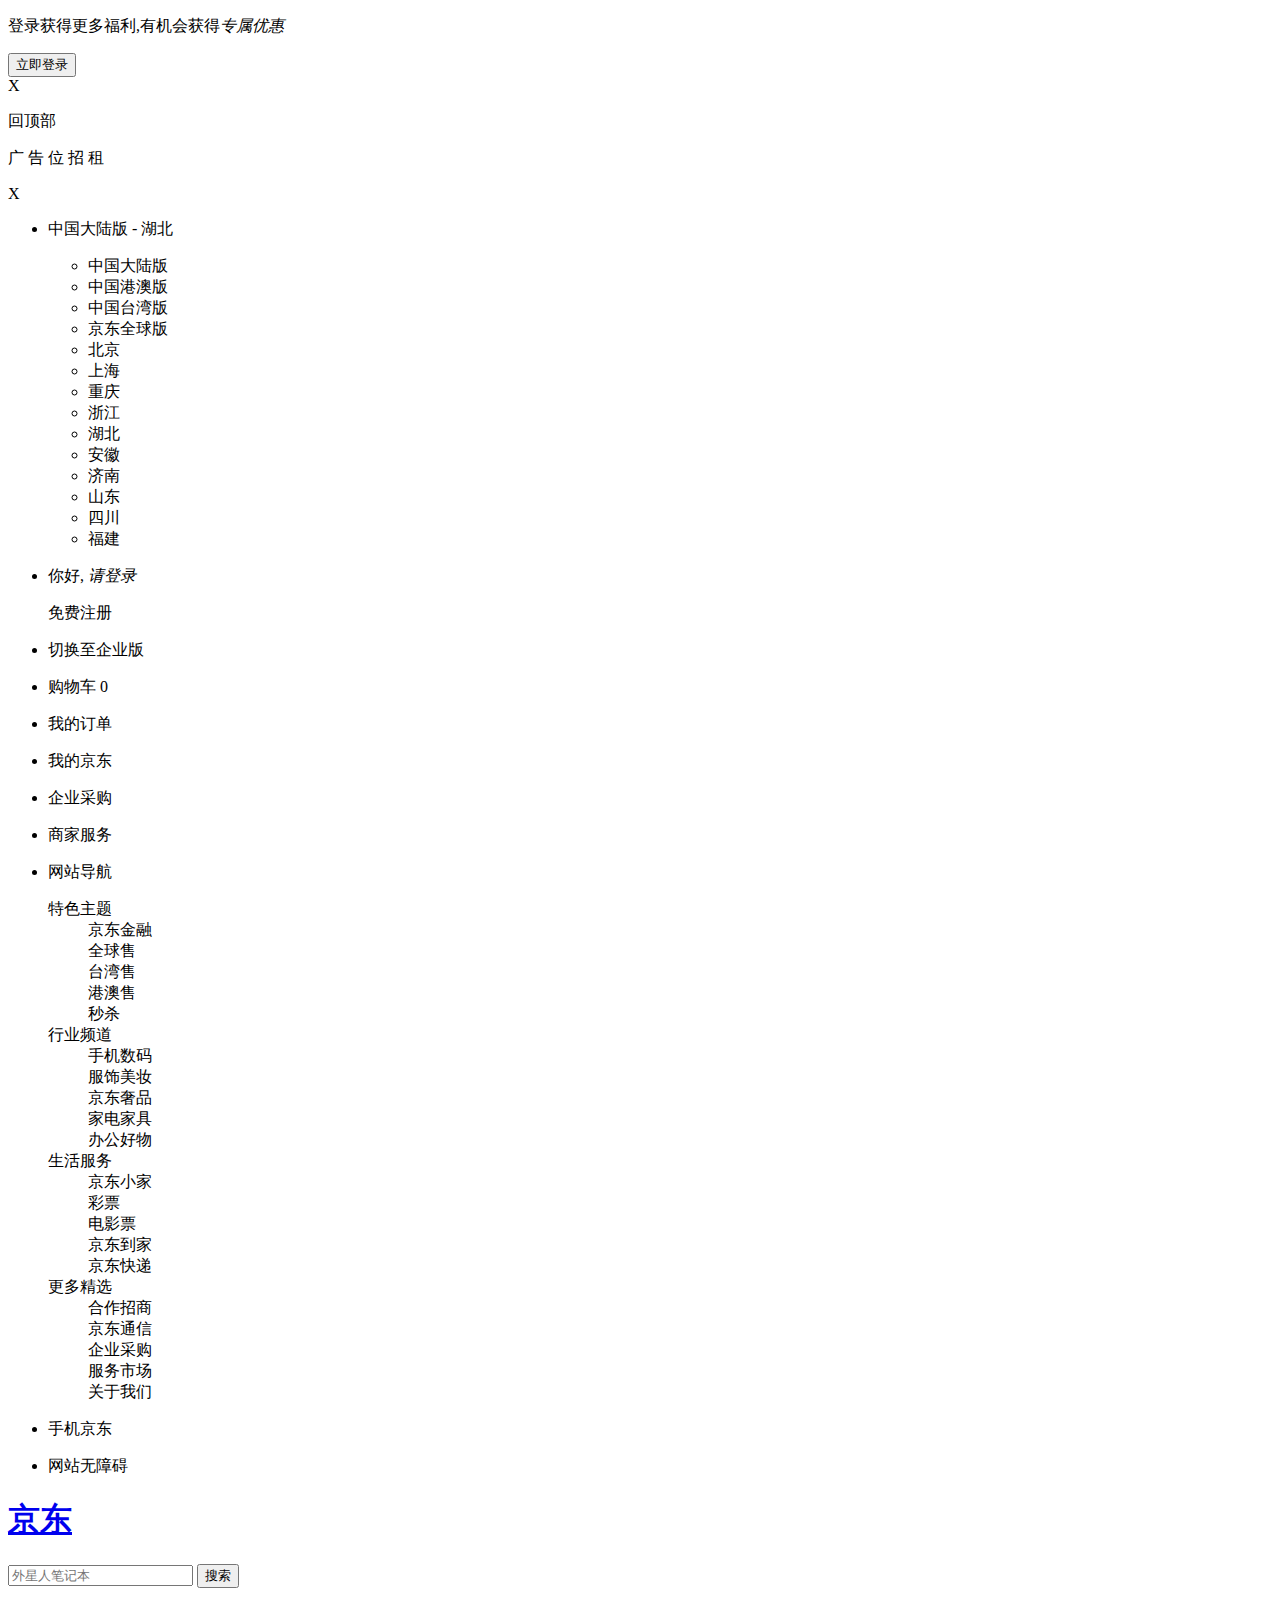
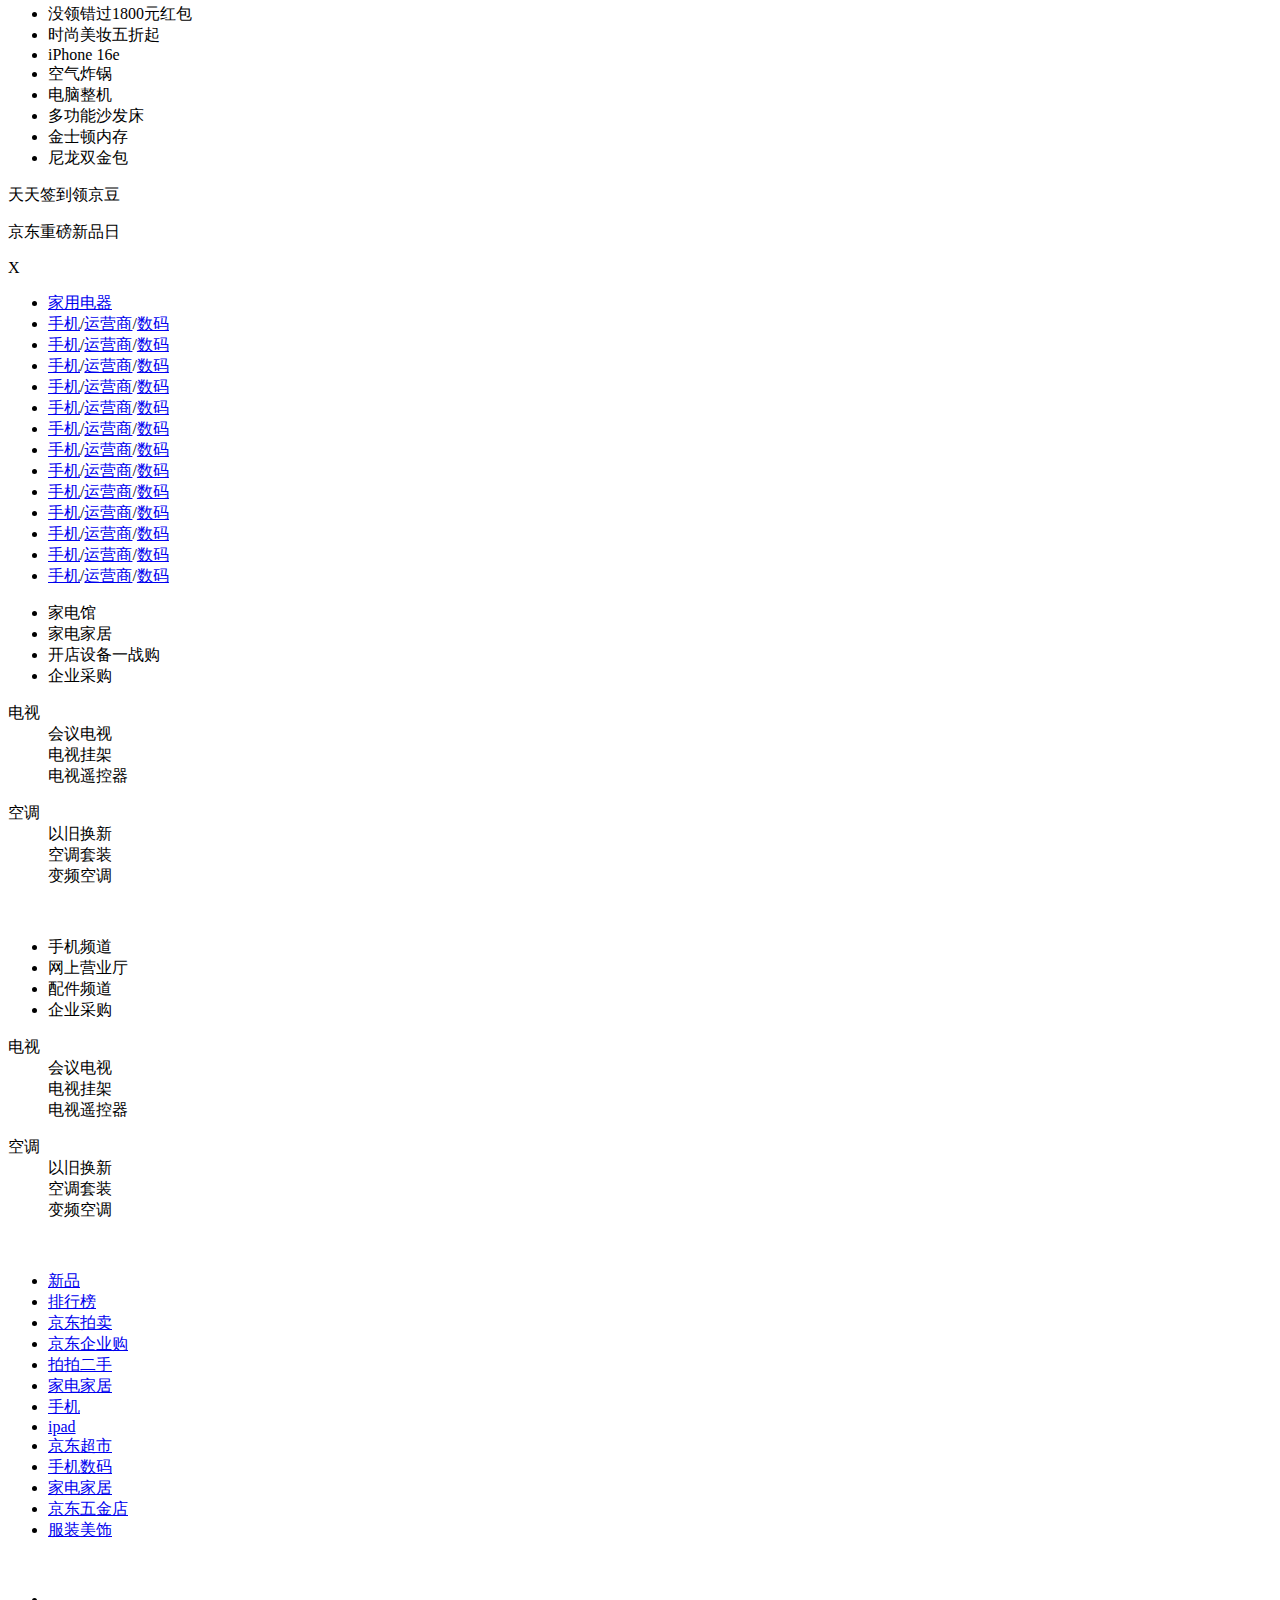
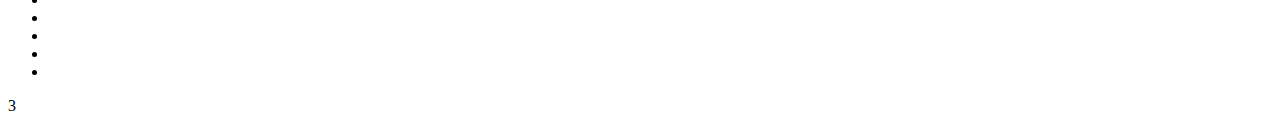
==== index.html @ 31f9e4b4 "Add files via upload" ====
<!DOCTYPE html>
<html lang="en">
<head>
  <meta charset="UTF-8">
  <meta name="viewport" content="width=device-width, initial-scale=1.0">
  <title>Document</title>
  <link rel="stylesheet" href="./iconfont/iconfont.css">
  <link rel="stylesheet" href="index.css">
</head>
<body>
  <!-- 底部登录 -->
  <div class="bottom-log">
    <p>登录获得更多福利,有机会获得<i>专属优惠</i></p>
    <button class="log">立即登录</button>
    <div class="del">X</div>
  </div>
  <!-- 电梯 -->
  <div class="lift">
    <span class="iconfont icon-comment"></span
    ><p class="txt">回顶部</p>
  </div>
  <!-- 广告 -->
   <div class="ads">
    <p>广 告 位 招 租</p>
    <div class="del">X</div>
   </div>
  <!-- 用户导航栏 -->
   <div class="user-tab">
    <div class="wrapper">
      <div class="left">
        <ul>
          <li>
            <div class="inner">
              <p class="area-txt txt">中国大陆版 - 湖北&nbsp;</p
              ><span class="iconfont icon-arrow-right-bold"></span>
            </div>
            <div class="area-tab">
              <ul>
                <li class="active">中国大陆版</li>
                <li>中国港澳版</li>
                <li>中国台湾版</li>
                <li>京东全球版</li>
              </ul>
            </div>
            <div class="area">
              <ul>
                <li class="active">北京</li>
                <li>上海</li>
                <li>重庆</li>
                <li>浙江</li>
                <li>湖北</li>
                <li>安徽</li>
                <li>济南</li>
                <li>山东</li>
                <li>四川</li>
                <li>福建</li>
              </ul>
            </div>
          </li>
          <li>
            <div class="inner">
              <p class="log txt">你好, <i>请登录</i></p
              ><p class="free-rgs txt">免费注册</p>
            </div>
          </li>
          <li>
            <div class="inner">
              <p class="change txt">切换至企业版</p>
            </div>
          </li>
        </ul>
      </div>
      <div class="right">
        <ul>
          <li>
            <div class="inner">
              <span class="iconfont icon-cart-full"></span
              ><p class="txt">购物车 0</p>
            </div>
          </li>
          <li>
            <div class="inner">
              <p class="txt">我的订单</p>
            </div>
          </li>
          <li>
            <div class="inner">
              <p class="txt">我的京东</p
              > <span class="iconfont icon-arrow-right-bold"></span>
            </div>
          </li>
          <li>
            <div class="inner">
              <p class="txt">企业采购</p
              > <span class="iconfont icon-arrow-right-bold"></span>
            </div>
          </li>
          <li>
            <div class="inner">
              <p class="txt">商家服务</p
              > <span class="iconfont icon-arrow-right-bold"></span>
            </div>
          </li>
          <li>
            <div class="inner">
              <p class="txt">网站导航</p
              > <span class="iconfont icon-arrow-right-bold"></span>
            </div>
            <div class="nav">
              <dl>
                <dt>特色主题</dt>
                <dd>京东金融</dd>
                <dd>全球售</dd>
                <dd>台湾售</dd>
                <dd>港澳售</dd>
                <dd>秒杀</dd>
              </dl>
              <dl>
                <dt>行业频道</dt>
                <dd>手机数码</dd>
                <dd>服饰美妆</dd>
                <dd>京东奢品</dd>
                <dd>家电家具</dd>
                <dd>办公好物</dd>
              </dl>
              <dl>
                <dt>生活服务</dt>
                <dd>京东小家</dd>
                <dd>彩票</dd>
                <dd>电影票</dd>
                <dd>京东到家</dd>
                <dd>京东快递</dd>
              </dl>
              <dl>
                <dt>更多精选</dt>
                <dd>合作招商</dd>
                <dd>京东通信</dd>
                <dd>企业采购</dd>
                <dd>服务市场</dd>
                <dd>关于我们</dd>
              </dl>
            </div>
          </li>
          <li>
            <div class="inner">
              <p class="txt">手机京东</p
              ><span class="iconfont icon-arrow-right-bold"></span>
            </div>
          </li>
          <li>
            <div class="inner">
              <p class="txt">网站无障碍</p>
            </div>
          </li>
        </ul>
      </div>
    </div>
   </div>
  <!-- 头部 -->
  <div class="header">
    <div class="wrapper">
      <div class="logo">
        <h1><a href="index.html">京东</a></h1>
      </div>
      <div class="search">
        <div class="top">
          <input type="text" placeholder="外星人笔记本">
          <span class="iconfont icon-search"></span>
          <button>搜索</button>
        </div>
        <div class="bottom">
          <ul>
            <li>没领错过1800元红包</li>
            <li>时尚美妆五折起</li>
            <li>iPhone 16e</li>
            <li>空气炸锅</li>
            <li>电脑整机</li>
            <li>多功能沙发床</li>
            <li>金士顿内存</li>
            <li>尼龙双金包</li>
          </ul>
        </div>
      </div>
      <div class="signin">天天签到领京豆</div>
    </div>
  </div>
  <!-- 主区 -->
  <div class="main">
    <div class="hide">
      <div class="display">
        <p class="txt">京东重磅新品日</p>
      </div>
      <div class="hidden">
        <div class="del">X</div>
      </div>
    </div>
    <div class="wrapper">
      <div class="banner">
        <div class="subnav">
          <ul>
            <li data-id="1">
              <span class="iconfont icon-mobile-phone"></span
              ><a href="#">家用电器</a>
            </li>
            <li data-id="0">
              <span class="iconfont icon-mobile-phone"></span
              ><a href="#">手机</a><span class="separate">/</span
              ><a href="#">运营商</a><span class="separate">/</span
              ><a href="#">数码</a>
            </li>
            <li data-id="1">
              <span class="iconfont icon-mobile-phone"></span
              ><a href="#">手机</a><span class="separate">/</span
              ><a href="#">运营商</a><span class="separate">/</span
              ><a href="#">数码</a>
            </li>
            <li data-id="0">
              <span class="iconfont icon-mobile-phone"></span
              ><a href="#">手机</a><span class="separate">/</span
              ><a href="#">运营商</a><span class="separate">/</span
              ><a href="#">数码</a>
            </li>
            <li data-id="1">
              <span class="iconfont icon-mobile-phone"></span
              ><a href="#">手机</a><span class="separate">/</span
              ><a href="#">运营商</a><span class="separate">/</span
              ><a href="#">数码</a>
            </li>
            <li data-id="0">
              <span class="iconfont icon-mobile-phone"></span
              ><a href="#">手机</a><span class="separate">/</span
              ><a href="#">运营商</a><span class="separate">/</span
              ><a href="#">数码</a>
            </li>
            <li data-id="1">
              <span class="iconfont icon-mobile-phone"></span
              ><a href="#">手机</a><span class="separate">/</span
              ><a href="#">运营商</a><span class="separate">/</span
              ><a href="#">数码</a>
            </li>
            <li data-id="0">
              <span class="iconfont icon-mobile-phone"></span
              ><a href="#">手机</a><span class="separate">/</span
              ><a href="#">运营商</a><span class="separate">/</span
              ><a href="#">数码</a>
            </li>
            <li data-id="1">
              <span class="iconfont icon-mobile-phone"></span
              ><a href="#">手机</a><span class="separate">/</span
              ><a href="#">运营商</a><span class="separate">/</span
              ><a href="#">数码</a>
            </li>
            <li data-id="0">
              <span class="iconfont icon-mobile-phone"></span
              ><a href="#">手机</a><span class="separate">/</span
              ><a href="#">运营商</a><span class="separate">/</span
              ><a href="#">数码</a>
            </li>
            <li data-id="1">
              <span class="iconfont icon-mobile-phone"></span
              ><a href="#">手机</a><span class="separate">/</span
              ><a href="#">运营商</a><span class="separate">/</span
              ><a href="#">数码</a>
            </li>
            <li data-id="0">
              <span class="iconfont icon-mobile-phone"></span
              ><a href="#">手机</a><span class="separate">/</span
              ><a href="#">运营商</a><span class="separate">/</span
              ><a href="#">数码</a>
            </li>
            <li data-id="1">
              <span class="iconfont icon-mobile-phone"></span
              ><a href="#">手机</a><span class="separate">/</span
              ><a href="#">运营商</a><span class="separate">/</span
              ><a href="#">数码</a>
            </li>
            <li data-id="0">
              <span class="iconfont icon-mobile-phone"></span
              ><a href="#">手机</a><span class="separate">/</span
              ><a href="#">运营商</a><span class="separate">/</span
              ><a href="#">数码</a>
            </li>
          </ul>
          <div class="hidden1">
            <div class="left">
              <div class="tab">
                <ul>
                  <li>家电馆</li>
                  <li>家电家居</li>
                  <li>开店设备一战购</li>
                  <li>企业采购</li>
                </ul>
              </div>
              <div class="content">
                <dl>
                  <dt>
                    <span class="txt">电视</span
                    ><span class="iconfont icon-arrow-right-bold"></span>
                  </dt>
                  <dd>会议电视</dd>
                  <dd>电视挂架</dd>
                  <dd>电视遥控器</dd>
                </dl>
                <dl>
                  <dt>
                    <span class="txt">空调</span
                    ><span class="iconfont icon-arrow-right-bold"></span>
                  </dt>
                  <dd>以旧换新</dd>
                  <dd>空调套装</dd>
                  <dd>变频空调</dd>
                </dl>
              </div>
            </div>
            <div class="right">
              <img src="uploads/course09.png" alt="">
            </div>
          </div>
          <div class="hidden2">
            <div class="left">
              <div class="tab">
                <ul>
                  <li>手机频道</li>
                  <li>网上营业厅</li>
                  <li>配件频道</li>
                  <li>企业采购</li>
                </ul>
              </div>
              <div class="content">
                <dl>
                  <dt>
                    <span class="txt">电视</span
                    ><span class="iconfont icon-arrow-right-bold"></span>
                  </dt>
                  <dd>会议电视</dd>
                  <dd>电视挂架</dd>
                  <dd>电视遥控器</dd>
                </dl>
                <dl>
                  <dt>
                    <span class="txt">空调</span
                    ><span class="iconfont icon-arrow-right-bold"></span>
                  </dt>
                  <dd>以旧换新</dd>
                  <dd>空调套装</dd>
                  <dd>变频空调</dd>
                </dl>
              </div>
            </div>
            <div class="right">
              <img src="uploads/course09.png" alt="">
            </div>
          </div>
        </div>
        <div class="center">
          <div class="top">
            <ul>
              <li><a href="#">新品</a></li>
              <li><a href="#">排行榜</a></li>
              <li><a href="#">京东拍卖</a></li>
              <li><a href="#">京东企业购</a></li>
              <li><a href="#">拍拍二手</a></li>
              <li><a href="#">家电家居</a></li>
              <li><a href="#">手机</a></li>
              <li><a href="#">ipad</a></li>
              <li><a href="#">京东超市</a></li>
              <li><a href="#">手机数码</a></li>
              <li><a href="#">家电家居</a></li>
              <li><a href="#">京东五金店</a></li>
              <li><a href="#">服装美饰</a></li>
            </ul>
            <div class="prev"><span class="iconfont icon-arrow-left-bold"></span></div>
            <div class="next"><span class="iconfont icon-arrow-right-bold"></span></div>
          </div>
          <div class="bottom">
            <div class="left">
              <ul class="ads">
                <img src="uploads/web_left.png" alt="">
                <img src="uploads/web_left.png" alt="">
                <img src="uploads/web_left.png" alt="">
                <img src="uploads/web_left.png" alt="">
                <img src="uploads/web_left.png" alt="">
              </ul>
              <ul class="dots">
                <li data-id="0"></li>
                <li data-id="1"></li>
                <li data-id="2"></li>
                <li data-id="3"></li>
                <li data-id="4"></li>
              </ul>
            </div>
            <div class="center"></div>
            <div class="right"></div>
          </div>
        </div>
        <div class="right">3</div>
      </div>
    </div>
  </div>
  <script src="index.js"></script>
</body>
</html>
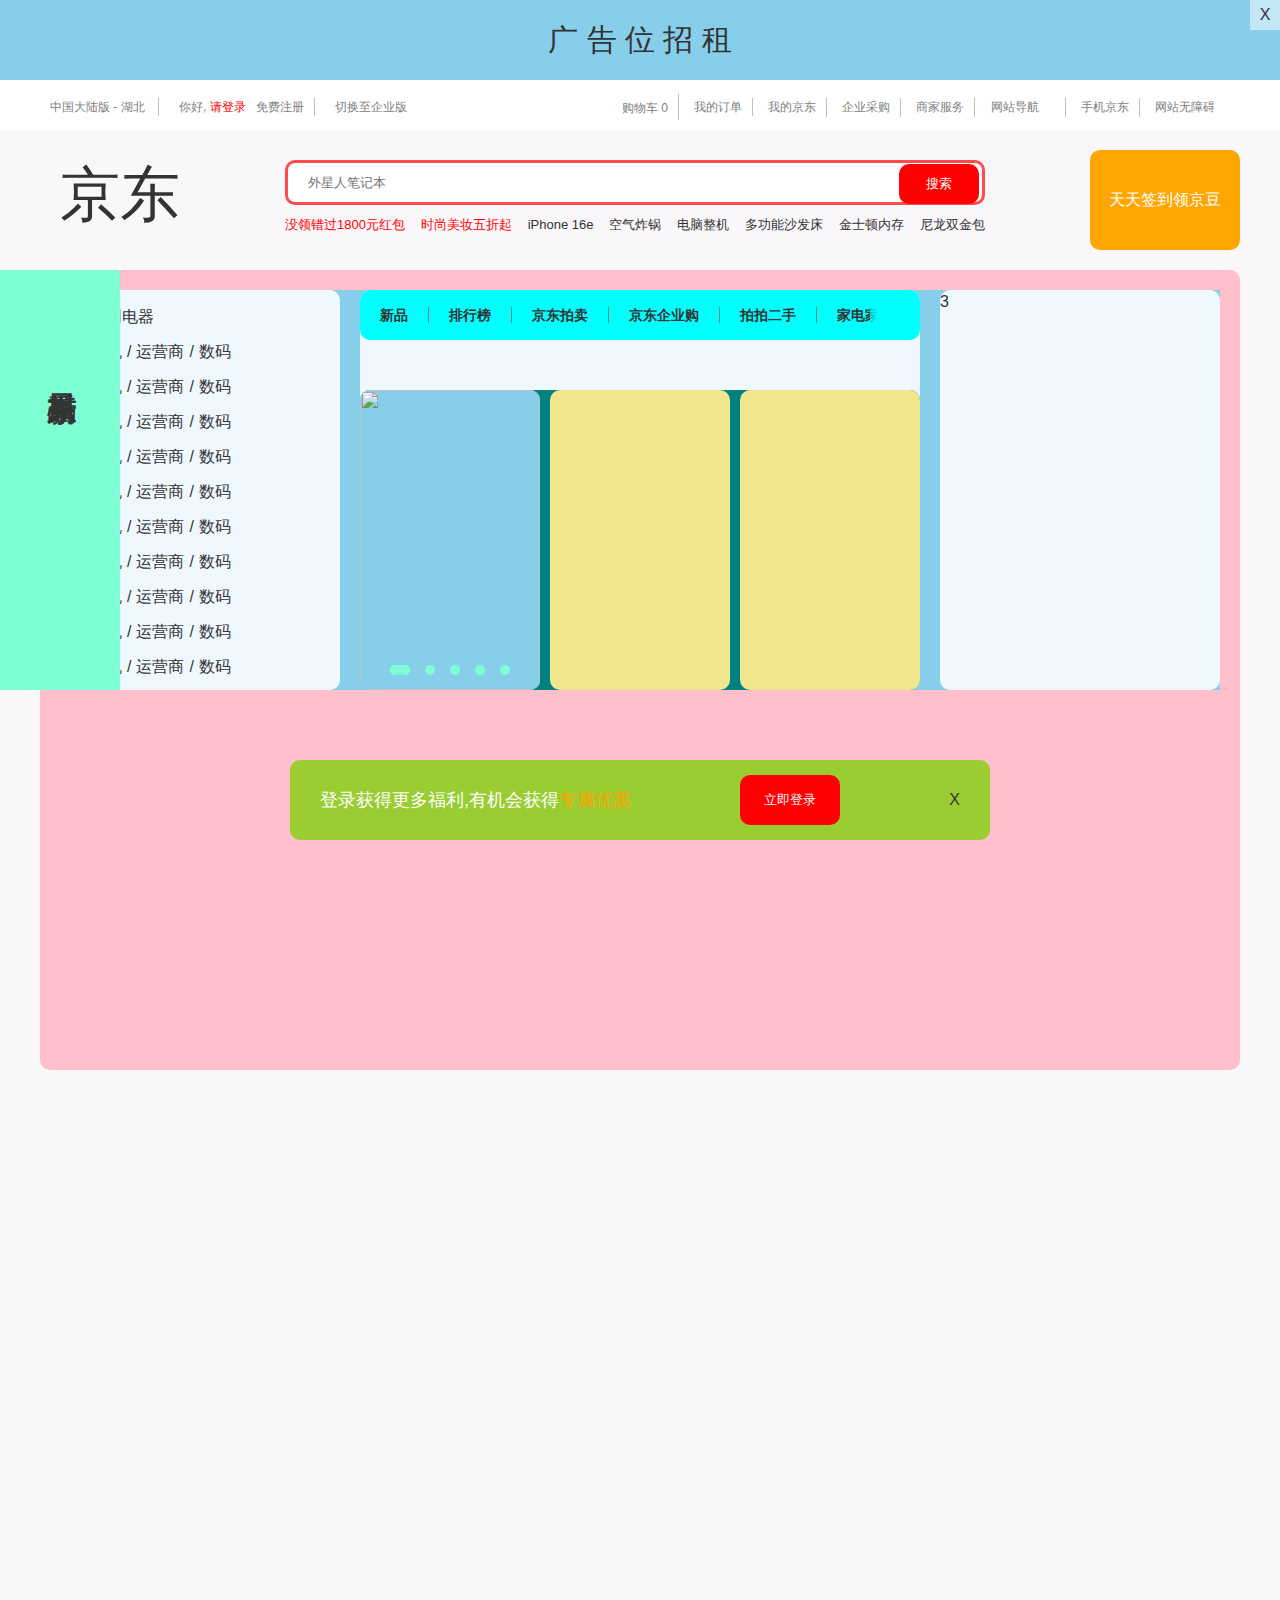
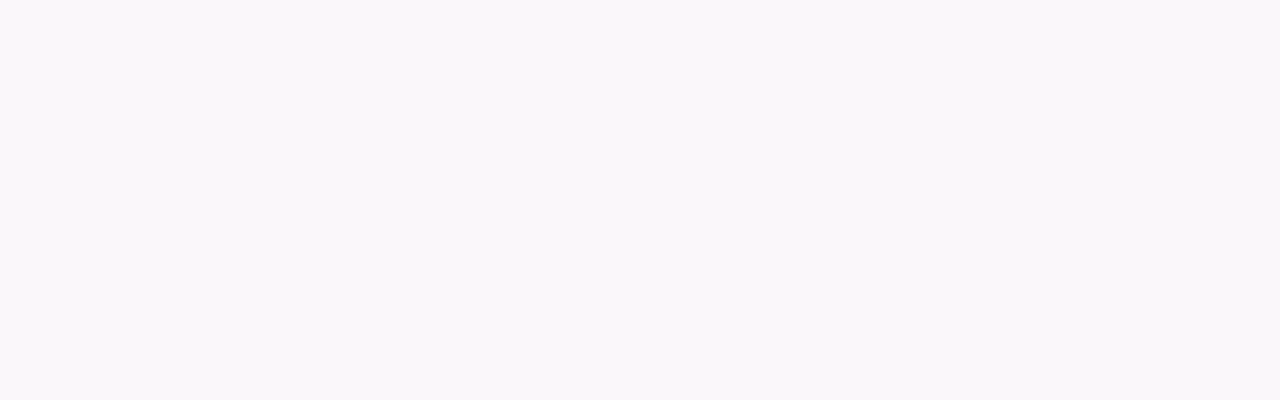
==== commit d67d0bf6: "Update index.html" ====
--- a/index.html
+++ b/index.html
@@ -5,7 +5,7 @@
   <meta name="viewport" content="width=device-width, initial-scale=1.0">
   <title>Document</title>
   <link rel="stylesheet" href="./iconfont/iconfont.css">
-  <link rel="stylesheet" href="index.css">
+  <link rel="stylesheet" href="./index.css">
 </head>
 <body>
   <!-- 底部登录 -->
@@ -399,4 +399,4 @@
   </div>
   <script src="index.js"></script>
 </body>
-</html>+</html>
--- a/index.css
+++ b/index.css
@@ -0,0 +1,718 @@
+/* 去除常见标签默认的 margin 和 padding */
+* {
+  margin: 0;
+  padding: 0;
+  box-sizing: border-box;
+}
+/* 设置网页统一的字体大小、行高、字体系列相关属性 */
+body {
+  font: 16px/1.5 "Microsoft Yahei", "Hiragino Sans GB", "Heiti SC", "WenQuanYi Micro Hei", sans-serif;
+  color: #333;
+}
+/* 去除列表默认样式 */
+ul,
+ol {
+  list-style: none;
+}
+/* 去除默认的倾斜效果 */
+em,
+i {
+  font-style: normal;
+}
+/* 去除a标签默认下划线，并设置默认文字颜色 */
+a {
+  text-decoration: none;
+  color: #333;
+}
+/* 设置img的垂直对齐方式为居中对齐，去除img默认下间隙 */
+img {
+  width: 100%;
+  height: 100%;
+  vertical-align: middle;
+}
+/* 去除input默认样式 */
+input {
+  border: none;
+  outline: none;
+  color: #333;
+}
+h1,
+h2,
+h3,
+h4,
+h5,
+h6 {
+  font-weight: 400;
+}
+.wrapper {
+  width: 1200px;
+  margin: 0 auto;
+}
+html {
+  scroll-behavior: smooth;
+}
+body {
+  position: relative;
+  height: 2000px;
+  background-color: #faf7fa;
+}
+.wrapper {
+  width: 1200px;
+  margin: 0 auto;
+}
+.bottom-log {
+  display: flex;
+  justify-content: space-between;
+  align-items: center;
+  position: fixed;
+  bottom: 60px;
+  left: 50%;
+  transform: translateX(-50%);
+  width: 700px;
+  height: 80px;
+  border-radius: 10px;
+  background-color: yellowgreen;
+  padding: 30px;
+  transition: all 1s;
+  z-index: 999;
+}
+.bottom-log p {
+  color: white;
+  font-size: 18px;
+}
+.bottom-log p i {
+  color: orange;
+}
+.bottom-log button {
+  width: 100px;
+  height: 50px;
+  background-color: red;
+  border: none;
+  border-radius: 10px;
+  cursor: pointer;
+  color: aliceblue;
+}
+.bottom-log .del {
+  cursor: pointer;
+}
+.lift {
+  display: none;
+  position: fixed;
+  top: 50%;
+  right: 0;
+  transform: translateX(-50%);
+  width: 70px;
+  text-align: center;
+  height: 70px;
+  background-color: cornflowerblue;
+  padding-top: 12px;
+  border-radius: 20px 0 0 20px;
+  cursor: pointer;
+  z-index: 99;
+  transition: all 0.3s;
+}
+.lift .iconfont {
+  line-height: 16px;
+}
+.lift .txt {
+  font-size: 14px;
+  color: rgba(255, 0, 0, 0.8);
+}
+.ads {
+  cursor: pointer;
+  position: relative;
+  width: 100%;
+  height: 80px;
+  line-height: 80px;
+  background-color: skyblue;
+  text-align: center;
+}
+.ads p {
+  font-size: 30px;
+}
+.ads .del {
+  cursor: pointer;
+  position: absolute;
+  right: 0;
+  top: 0;
+  text-align: center;
+  width: 30px;
+  height: 30px;
+  line-height: 30px;
+  background-color: rgba(255, 255, 255, 0.5);
+}
+.user-tab {
+  background-color: white;
+  height: 50px;
+}
+.user-tab .wrapper {
+  display: flex;
+  justify-content: space-between;
+}
+.user-tab .wrapper .left > ul {
+  display: flex;
+}
+.user-tab .wrapper .left > ul .txt {
+  display: inline-block;
+}
+.user-tab .wrapper .left > ul > li {
+  height: 50px;
+  margin-right: 10px;
+  font-size: 12px;
+  padding-top: 18px;
+  color: gray;
+}
+.user-tab .wrapper .left > ul > li .inner {
+  height: 18px;
+  padding: 0 10px;
+  border-right: solid 1px rgba(128, 128, 128, 0.5);
+}
+.user-tab .wrapper .left > ul > li:first-child {
+  position: relative;
+}
+.user-tab .wrapper .left > ul > li:first-child .iconfont {
+  font-size: 12px;
+}
+.user-tab .wrapper .left > ul > li:first-child .area-txt,
+.user-tab .wrapper .left > ul > li:first-child .iconfont {
+  cursor: pointer;
+}
+.user-tab .wrapper .left > ul > li:first-child .inner:hover {
+  color: red;
+}
+.user-tab .wrapper .left > ul > li:first-child .area-tab {
+  display: none;
+  position: absolute;
+  left: 0;
+  top: 100%;
+  width: 100px;
+  height: 200px;
+  background-color: white;
+  padding: 10px 0;
+  border-radius: 5px;
+  z-index: 99;
+}
+.user-tab .wrapper .left > ul > li:first-child .area-tab ul {
+  width: 100px;
+  text-align: center;
+  height: 180px;
+  border-right: solid 1px transparent;
+}
+.user-tab .wrapper .left > ul > li:first-child .area-tab ul .active {
+  color: white;
+  background-color: red;
+  border-radius: 5px;
+}
+.user-tab .wrapper .left > ul > li:first-child .area-tab ul .hover {
+  color: red;
+}
+.user-tab .wrapper .left > ul > li:first-child .area-tab ul li {
+  width: 80px;
+  margin: 0 auto;
+  margin-bottom: 15px;
+  cursor: pointer;
+}
+.user-tab .wrapper .left > ul > li:first-child .area {
+  display: none;
+  position: absolute;
+  top: 100%;
+  left: 100px;
+  background-color: white;
+  width: 130px;
+  height: 200px;
+  border-radius: 0 5px 5px 0;
+  z-index: 99;
+}
+.user-tab .wrapper .left > ul > li:first-child .area ul {
+  display: flex;
+  flex-wrap: wrap;
+}
+.user-tab .wrapper .left > ul > li:first-child .area ul .active {
+  color: white;
+  background-color: red;
+  border-radius: 5px;
+}
+.user-tab .wrapper .left > ul > li:first-child .area ul .hover {
+  background-color: rgba(128, 128, 128, 0.5);
+  color: red;
+  border-radius: 5px;
+}
+.user-tab .wrapper .left > ul > li:first-child .area ul li {
+  margin: 10px 0 10px 20px;
+  padding: 0 5px;
+  cursor: pointer;
+}
+.user-tab .wrapper .left > ul > li:nth-child(2) i {
+  color: red;
+  font-weight: 520;
+  cursor: pointer;
+}
+.user-tab .wrapper .left > ul > li:nth-child(2) .log {
+  margin-right: 10px;
+  cursor: default;
+}
+.user-tab .wrapper .left > ul > li:nth-child(2) .free-rgs {
+  cursor: pointer;
+}
+.user-tab .wrapper .left > ul > li:nth-child(2) .free-rgs:hover {
+  border-bottom: solid 1px;
+}
+.user-tab .wrapper .left > ul > li:last-child .inner {
+  border-right: none;
+}
+.user-tab .wrapper .left > ul > li:last-child .change {
+  cursor: pointer;
+}
+.user-tab .wrapper .left > ul > li:last-child .change:hover {
+  color: red;
+}
+.user-tab .wrapper .right ul {
+  display: flex;
+}
+.user-tab .wrapper .right ul > li {
+  height: 50px;
+  margin-right: 15px;
+  font-size: 12px;
+  padding-top: 18px;
+  color: gray;
+}
+.user-tab .wrapper .right ul > li:first-child {
+  padding-top: 14px;
+}
+.user-tab .wrapper .right ul > li:first-child .iconfont {
+  color: red;
+  font-size: 17px;
+  vertical-align: baseline;
+}
+.user-tab .wrapper .right ul > li:last-child .inner {
+  border-right: none;
+}
+.user-tab .wrapper .right ul > li:nth-child(6) {
+  width: 76px;
+  position: relative;
+}
+.user-tab .wrapper .right ul > li:nth-child(6) .inner {
+  border-left: solid 1px transparent;
+}
+.user-tab .wrapper .right ul > li:nth-child(6) .nav {
+  display: flex;
+  display: none;
+  justify-content: space-between;
+  position: absolute;
+  top: 100%;
+  left: -725px;
+  width: 800px;
+  height: 200px;
+  background-color: white;
+  border-radius: 5px;
+  padding: 15px 30px;
+  z-index: 99;
+}
+.user-tab .wrapper .right ul > li:nth-child(6) .nav dl {
+  display: flex;
+  flex-wrap: wrap;
+  align-content: flex-start;
+  width: 170px;
+  height: 170px;
+  padding-right: 10px;
+  border-right: solid 1px rgba(128, 128, 128, 0.5);
+  font-size: 14px;
+  color: black;
+}
+.user-tab .wrapper .right ul > li:nth-child(6) .nav dl:last-child {
+  border-right: none;
+}
+.user-tab .wrapper .right ul > li:nth-child(6) .nav dl dt {
+  margin-right: 90px;
+  font-weight: bold;
+}
+.user-tab .wrapper .right ul > li:nth-child(6) .nav dl dt,
+.user-tab .wrapper .right ul > li:nth-child(6) .nav dl dd {
+  cursor: pointer;
+  height: 20px;
+  margin-bottom: 15px;
+}
+.user-tab .wrapper .right ul > li:nth-child(6) .nav dl dd {
+  margin-right: 15px;
+}
+.user-tab .wrapper .right ul > li:nth-child(6) .nav dl dd:hover {
+  color: red;
+}
+.user-tab .wrapper .right ul > li .txt {
+  display: inline-block;
+}
+.user-tab .wrapper .right ul > li .iconfont {
+  font-size: 12px;
+  vertical-align: middle;
+}
+.user-tab .wrapper .right ul > li .inner {
+  cursor: pointer;
+  padding-right: 10px;
+  border-right: solid 1px rgba(128, 128, 128, 0.5);
+}
+.user-tab .wrapper .right ul > li .inner:hover {
+  color: red;
+}
+.header {
+  width: 100%;
+}
+.header .wrapper {
+  display: flex;
+  justify-content: space-between;
+  height: 140px;
+}
+.header .wrapper .logo {
+  margin-left: 20px;
+  margin-top: 20px;
+}
+.header .wrapper .logo a {
+  font-size: 60px;
+}
+.header .wrapper .search {
+  width: 700px;
+  height: 100px;
+  margin-top: 20px;
+  padding-top: 10px;
+}
+.header .wrapper .search .top {
+  display: flex;
+  border: solid rgba(255, 0, 0, 0.7);
+  border-radius: 10px;
+  height: 50%;
+  background-color: white;
+}
+.header .wrapper .search .top input {
+  flex: 1;
+  border-radius: 10px;
+  padding-left: 20px;
+}
+.header .wrapper .search .top .iconfont {
+  cursor: pointer;
+  font-size: 18px;
+  margin: 0 15px;
+  margin-top: 10px;
+}
+.header .wrapper .search .top button {
+  cursor: pointer;
+  width: 80px;
+  background-color: red;
+  color: white;
+  border: none;
+  border-radius: 10px;
+  height: 40px;
+  margin-top: 1px;
+  margin-right: 3px;
+}
+.header .wrapper .search .bottom ul {
+  display: flex;
+  justify-content: space-between;
+  margin-top: 10px;
+}
+.header .wrapper .search .bottom ul li {
+  cursor: pointer;
+  font-size: 13px;
+}
+.header .wrapper .search .bottom ul li:first-child {
+  color: red;
+}
+.header .wrapper .search .bottom ul li:nth-child(2) {
+  color: red;
+}
+.header .wrapper .search .bottom ul li:hover {
+  color: red;
+}
+.header .signin {
+  cursor: pointer;
+  width: 150px;
+  text-align: center;
+  height: 100px;
+  line-height: 100px;
+  color: white;
+  background-color: orange;
+  margin-top: 20px;
+  border-radius: 10px;
+}
+.main {
+  position: relative;
+  width: 100%;
+  height: 800px;
+}
+.main .hide {
+  position: absolute;
+  top: 0;
+  left: 0;
+  display: flex;
+  width: auto;
+  height: 420px;
+}
+.main .hide .display {
+  width: 120px;
+  height: 100%;
+  background-color: aquamarine;
+  z-index: 4;
+  cursor: pointer;
+}
+.main .hide .display .txt {
+  width: 50px;
+  margin: 0 auto;
+  height: 210px;
+  margin-top: 100px;
+  font-size: 30px;
+  writing-mode: vertical-rl;
+}
+.main .hide .hidden {
+  position: relative;
+  translate: -600px;
+  width: 600px;
+  height: 100%;
+  background-color: aqua;
+  transition: translate 1s;
+  z-index: 3;
+  cursor: pointer;
+}
+.main .hide .hidden .del {
+  position: absolute;
+  top: 15px;
+  right: 25px;
+}
+.main .wrapper {
+  background-color: pink;
+  height: 100%;
+  border-radius: 10px;
+  padding: 20px;
+}
+.main .wrapper .banner {
+  position: relative;
+  display: flex;
+  justify-content: space-between;
+  width: 100%;
+  height: 400px;
+  background-color: skyblue;
+  z-index: 2;
+}
+.main .wrapper .banner .subnav {
+  position: relative;
+  width: 280px;
+  height: 100%;
+  background-color: aliceblue;
+  padding-top: 10px;
+  border-radius: 10px;
+  overflow: hidden;
+}
+.main .wrapper .banner .subnav > ul {
+  border-radius: 10px;
+}
+.main .wrapper .banner .subnav > ul li {
+  height: 35px;
+  padding-top: 5px;
+  padding-left: 20px;
+}
+.main .wrapper .banner .subnav > ul li:hover {
+  background-color: #d9d9d9;
+}
+.main .wrapper .banner .subnav > ul li .iconfont {
+  margin-right: 10px;
+}
+.main .wrapper .banner .subnav > ul li .separate {
+  margin: 0 5px;
+}
+.main .wrapper .banner .subnav > ul li a {
+  display: inline-block;
+  cursor: pointer;
+}
+.main .wrapper .banner .subnav > ul li a:hover {
+  color: red;
+  border-bottom: solid red 1.5px;
+}
+.main .wrapper .banner .subnav .hidden1,
+.main .wrapper .banner .subnav .hidden2 {
+  display: flex;
+  display: none;
+  justify-content: space-between;
+  position: absolute;
+  left: 100%;
+  top: 0;
+  width: 880px;
+  height: 500px;
+  background-color: white;
+  padding: 15px;
+  font-size: 14px;
+  border-radius: 10px;
+  border: solid red 1px;
+  z-index: 3;
+}
+.main .wrapper .banner .subnav .hidden1 .tab,
+.main .wrapper .banner .subnav .hidden2 .tab {
+  margin-bottom: 15px;
+}
+.main .wrapper .banner .subnav .hidden1 .tab ul,
+.main .wrapper .banner .subnav .hidden2 .tab ul {
+  display: flex;
+}
+.main .wrapper .banner .subnav .hidden1 .tab ul li,
+.main .wrapper .banner .subnav .hidden2 .tab ul li {
+  cursor: pointer;
+  margin-right: 15px;
+  width: auto;
+  padding: 0 10px;
+  height: 30px;
+  line-height: 30px;
+  background-color: aliceblue;
+  font-weight: bold;
+}
+.main .wrapper .banner .subnav .hidden1 .content,
+.main .wrapper .banner .subnav .hidden2 .content {
+  color: gray;
+}
+.main .wrapper .banner .subnav .hidden1 .content dl,
+.main .wrapper .banner .subnav .hidden2 .content dl {
+  display: flex;
+  margin-bottom: 15px;
+}
+.main .wrapper .banner .subnav .hidden1 .content dl dt,
+.main .wrapper .banner .subnav .hidden2 .content dl dt {
+  cursor: pointer;
+  width: 120px;
+  display: flex;
+  justify-content: space-between;
+  margin-right: 10px;
+}
+.main .wrapper .banner .subnav .hidden1 .content dl dt .txt,
+.main .wrapper .banner .subnav .hidden2 .content dl dt .txt {
+  color: black;
+  font-weight: bold;
+}
+.main .wrapper .banner .subnav .hidden1 .content dl dd,
+.main .wrapper .banner .subnav .hidden2 .content dl dd {
+  cursor: pointer;
+  margin-right: 10px;
+}
+.main .wrapper .banner .subnav .hidden1 .content dl dd:hover,
+.main .wrapper .banner .subnav .hidden2 .content dl dd:hover {
+  color: red;
+  border-bottom: solid red 1.5px;
+}
+.main .wrapper .banner .subnav .hidden1 .right,
+.main .wrapper .banner .subnav .hidden2 .right {
+  width: 200px;
+  height: 150px;
+}
+.main .wrapper .banner .center {
+  width: 560px;
+  height: 100%;
+  background-color: aliceblue;
+  border-radius: 10px;
+}
+.main .wrapper .banner .center .top {
+  position: relative;
+  width: 100%;
+  height: 50px;
+  margin-bottom: 50px;
+  border-radius: 10px;
+  background-color: aqua;
+  overflow: hidden;
+}
+.main .wrapper .banner .center .top ul {
+  position: absolute;
+  top: 12px;
+  left: 20px;
+  display: flex;
+  width: 1250px;
+  height: 25px;
+  background-color: aqua;
+}
+.main .wrapper .banner .center .top ul li {
+  margin-right: 20px;
+  padding-top: 1px;
+}
+.main .wrapper .banner .center .top ul li a {
+  padding-right: 20px;
+  border-right: gray solid 1px;
+  font-size: 14px;
+  font-weight: bold;
+}
+.main .wrapper .banner .center .top .prev,
+.main .wrapper .banner .center .top .next {
+  position: absolute;
+  top: 10px;
+  width: 50px;
+  text-align: center;
+  height: 30px;
+  padding-top: 3px;
+}
+.main .wrapper .banner .center .top .prev .iconfont,
+.main .wrapper .banner .center .top .next .iconfont {
+  cursor: pointer;
+  background-color: aliceblue;
+  border-radius: 50%;
+}
+.main .wrapper .banner .center .top .prev {
+  display: none;
+  left: 0px;
+  background-image: linear-gradient(to right, #00ffff 0, #00ffff 85%, rgba(0, 255, 255, 0.8) 90%, rgba(0, 255, 255, 0.7) 100%);
+}
+.main .wrapper .banner .center .top .next {
+  right: 0px;
+  background-image: linear-gradient(to left, #00ffff 0, #00ffff 85%, rgba(0, 255, 255, 0.8) 90%, rgba(0, 255, 255, 0.7) 100%);
+}
+.main .wrapper .banner .center .bottom {
+  display: flex;
+  justify-content: space-between;
+  width: 100%;
+  height: 300px;
+  border-radius: 10px;
+  background-color: teal;
+}
+.main .wrapper .banner .center .bottom .left,
+.main .wrapper .banner .center .bottom .center,
+.main .wrapper .banner .center .bottom .right {
+  width: 180px;
+  height: 100%;
+  background-color: khaki;
+  border-radius: 10px;
+}
+.main .wrapper .banner .center .bottom .left {
+  position: relative;
+  overflow: hidden;
+}
+.main .wrapper .banner .center .bottom .left .ads {
+  position: absolute;
+  top: 0;
+  left: 0;
+  display: flex;
+  height: 300px;
+  transition: left 1s;
+}
+.main .wrapper .banner .center .bottom .left .ads img {
+  width: 180px;
+  height: 300px;
+  border-radius: 10px;
+}
+.main .wrapper .banner .center .bottom .left .dots {
+  display: flex;
+  position: absolute;
+  bottom: 15px;
+  left: 50%;
+  transform: translateX(-50%);
+  width: 120px;
+  height: 10px;
+}
+.main .wrapper .banner .center .bottom .left .dots li {
+  background-color: aquamarine;
+  width: 10px;
+  margin-right: 15px;
+  border-radius: 5px;
+  cursor: pointer;
+}
+.main .wrapper .banner .center .bottom .left .dots li:last-child {
+  margin-right: 0;
+}
+.main .wrapper .banner .center .bottom .left .dots li:first-child {
+  flex: 1;
+}
+.main .wrapper .banner .right {
+  width: 280px;
+  height: 100%;
+  background-color: aliceblue;
+  border-radius: 10px;
+}
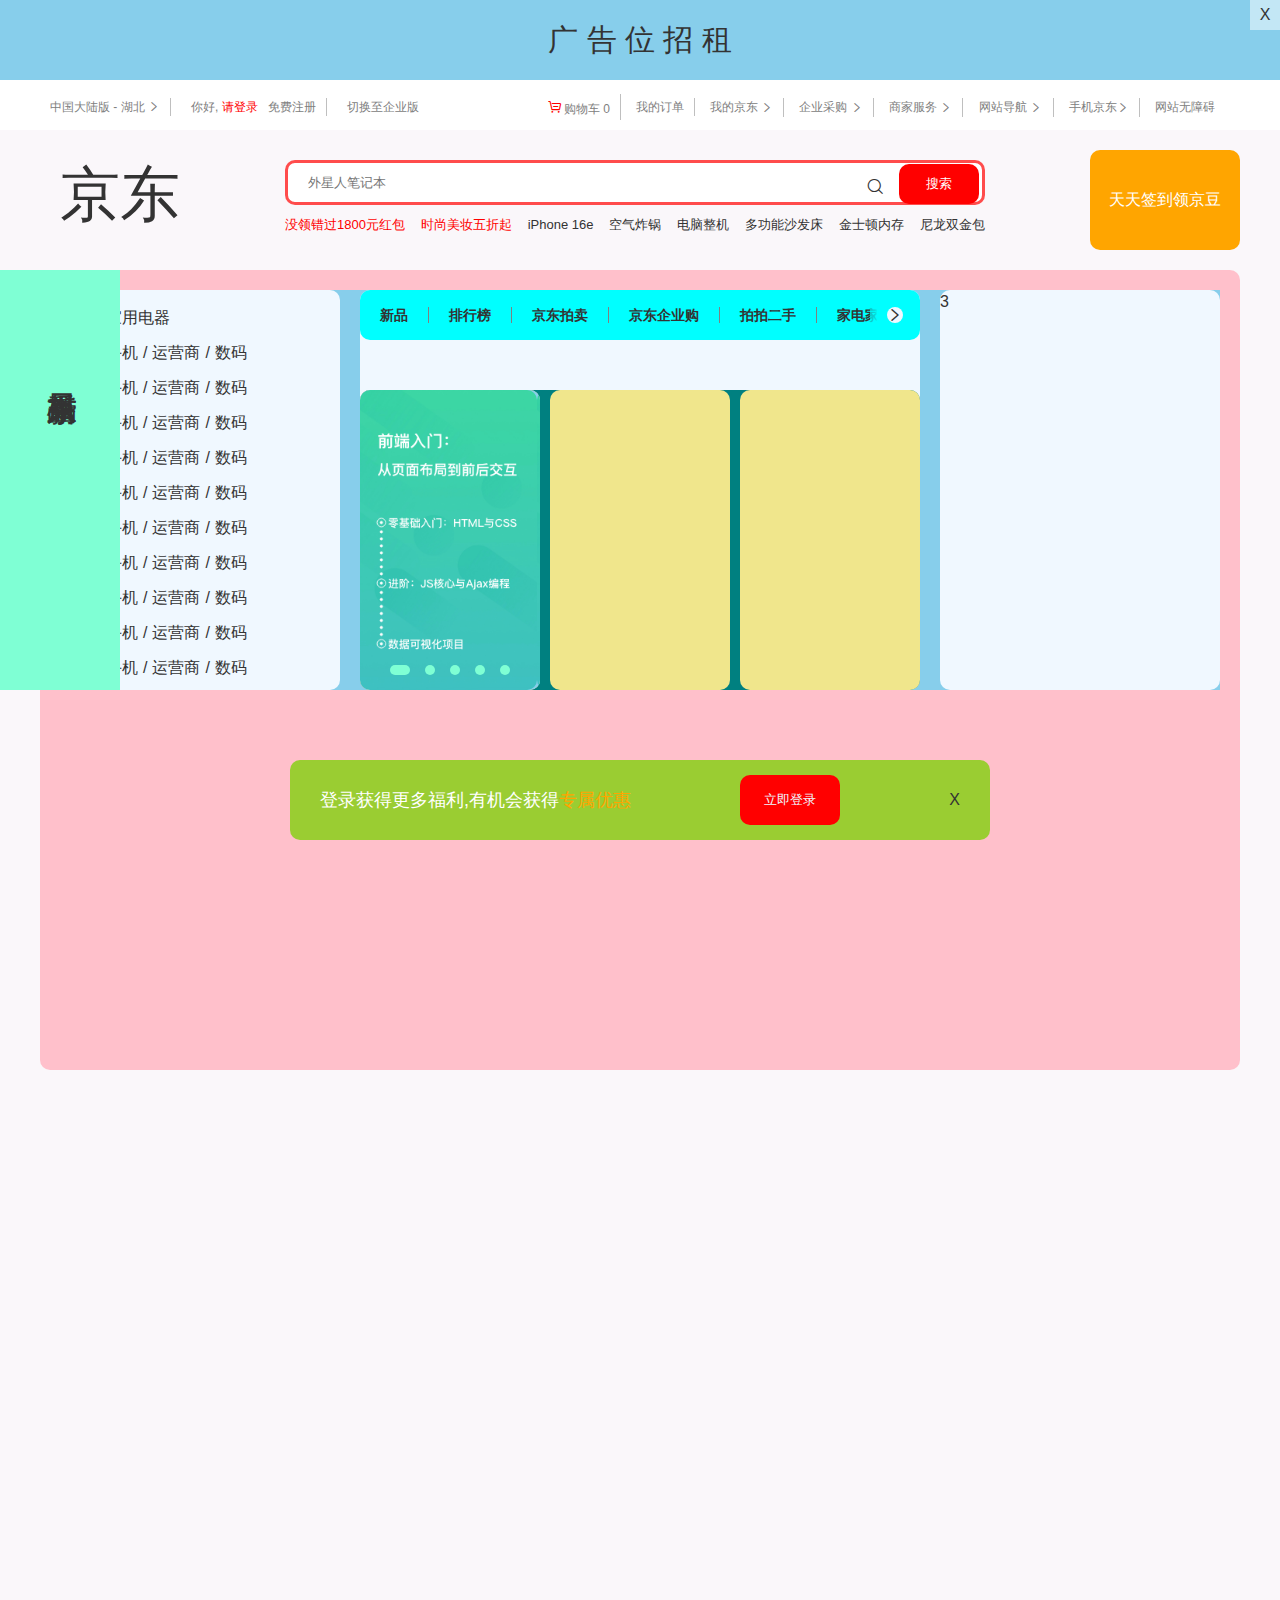
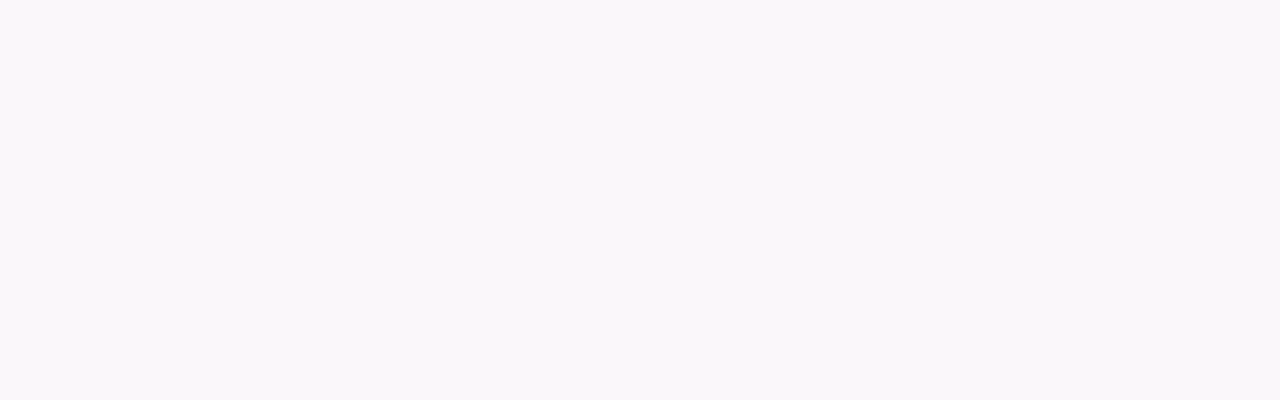
==== commit 66286b28: "Update index.html" ====
--- a/index.html
+++ b/index.html
@@ -397,6 +397,6 @@
       </div>
     </div>
   </div>
-  <script src="index.js"></script>
+  <script src="./index.js"></script>
 </body>
 </html>
--- a/iconfont/iconfont.css
+++ b/iconfont/iconfont.css
@@ -0,0 +1,55 @@
+@font-face {
+  font-family: "iconfont"; /* Project id 3703850 */
+  src: url('iconfont.woff2?t=1665647794908') format('woff2'),
+       url('iconfont.woff?t=1665647794908') format('woff'),
+       url('iconfont.ttf?t=1665647794908') format('truetype');
+}
+
+.iconfont {
+  font-family: "iconfont" !important;
+  font-size: 16px;
+  font-style: normal;
+  -webkit-font-smoothing: antialiased;
+  -moz-osx-font-smoothing: grayscale;
+}
+
+.icon-favorites-fill:before {
+  content: "\e721";
+}
+
+.icon-cart-full:before {
+  content: "\e746";
+}
+
+.icon-browse:before {
+  content: "\e666";
+}
+
+.icon-comment:before {
+  content: "\e668";
+}
+
+.icon-customer-service:before {
+  content: "\e66a";
+}
+
+.icon-fabulous:before {
+  content: "\e66f";
+}
+
+.icon-mobile-phone:before {
+  content: "\e678";
+}
+
+.icon-search:before {
+  content: "\e67d";
+}
+
+.icon-arrow-left-bold:before {
+  content: "\e685";
+}
+
+.icon-arrow-right-bold:before {
+  content: "\e687";
+}
+
